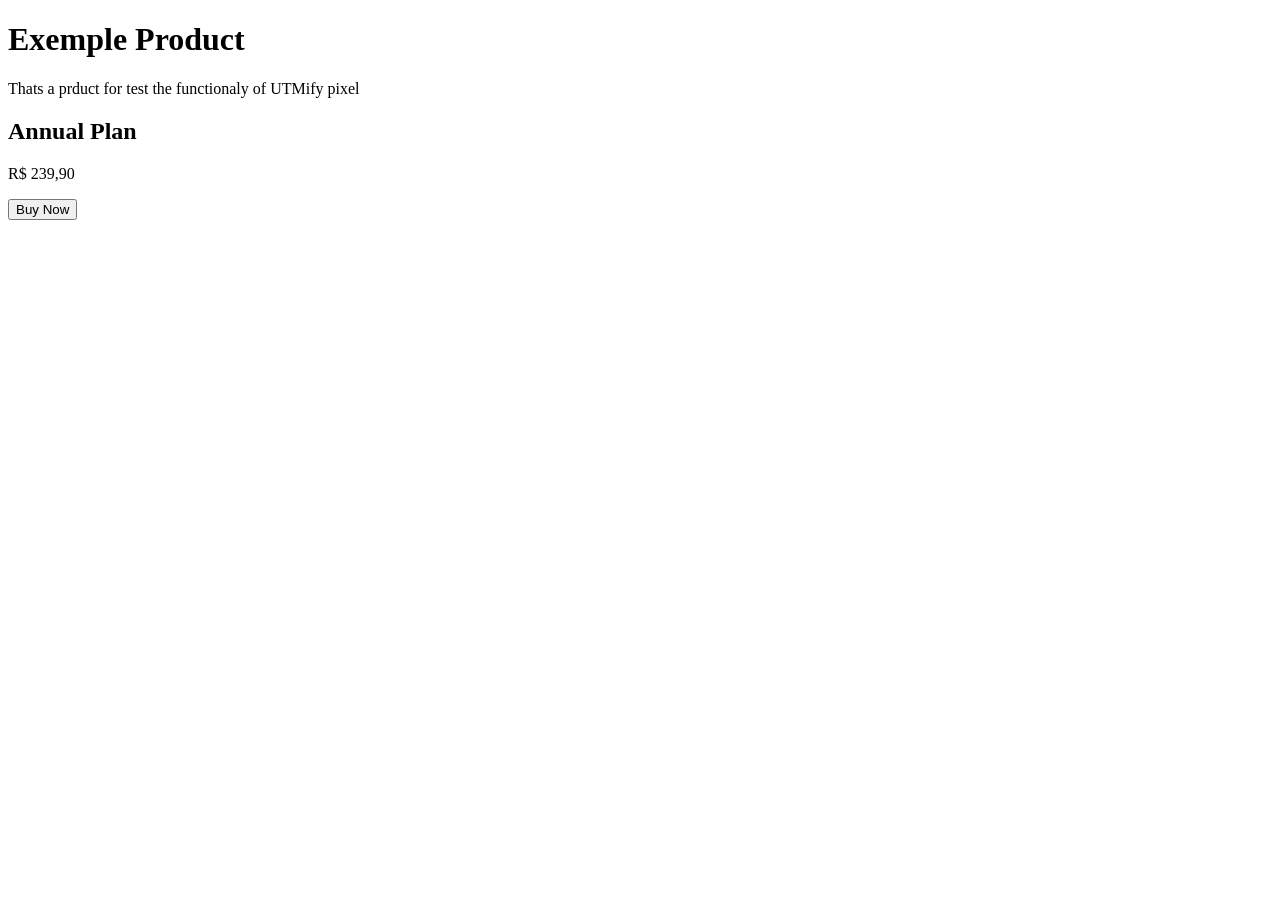
==== index.html @ 0bfbea9c "Starter and basic structure" ====
<!DOCTYPE html>
<html lang="pt-BR">
<head>
    <meta charset="UTF-8">
    <meta name="viewport" content="width=device-width, initial-scale=1.0">
    <title>Pixel Test Page UTMify</title>
    <link rel="stylesheet" href="style.css"/>

<!-- Insert UTMify pixel here -->

</head>
<body>
    <div class="container">
        <h1>Exemple Product</h1>
        <p>Thats a prduct for test the functionaly of UTMify pixel </p>
    </div>

    <div class="card">
        <h2>Annual Plan</h2>
        <p class="price">R$ 239,90</p>
        <button id="SelectProduct">Buy Now</button>
    </div>

    <script src="script.js"></script>

</body>
</html>
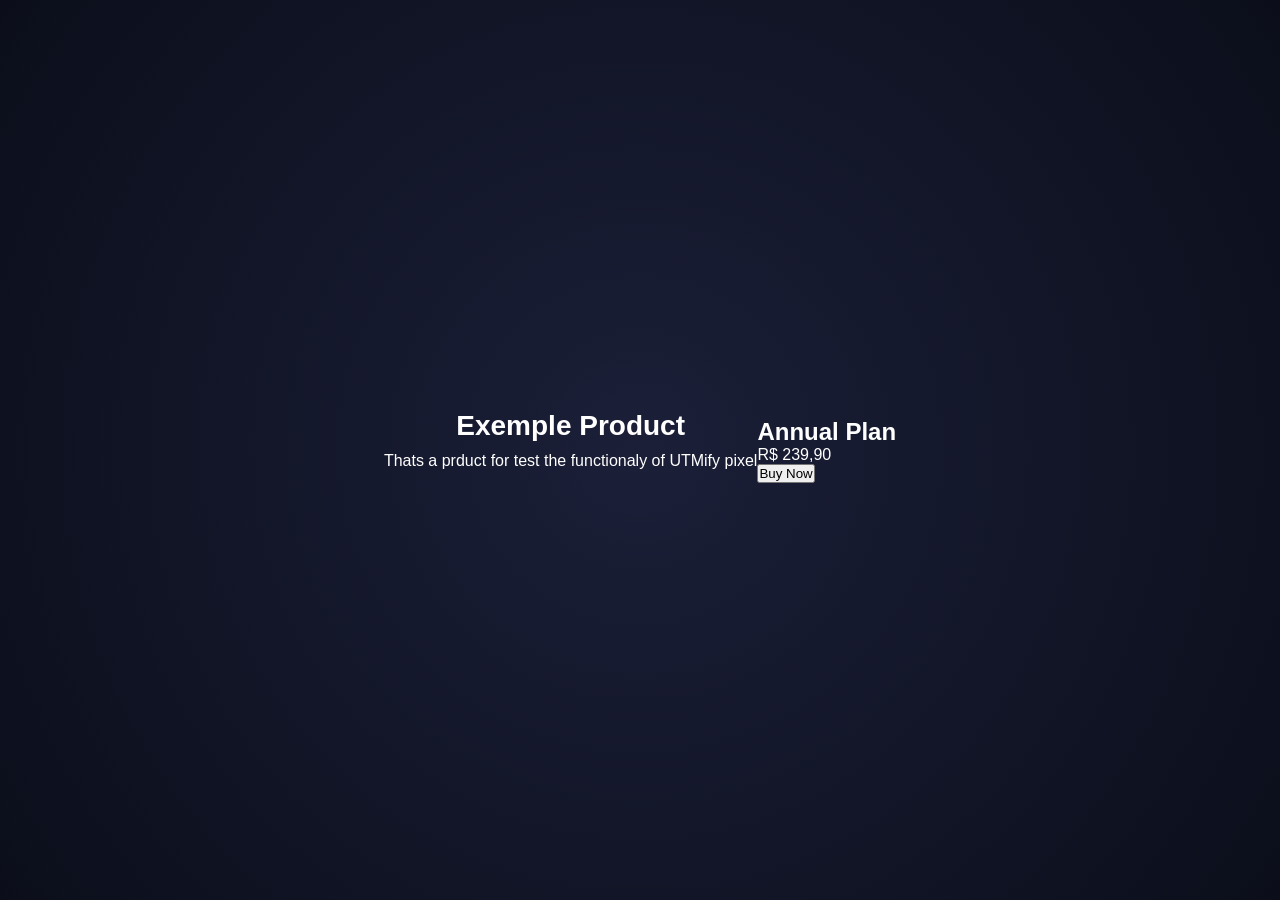
==== commit 317e9b4c: "Editing some styles in css" ====
--- a/index.html
+++ b/index.html
@@ -18,7 +18,7 @@
     <div class="card">
         <h2>Annual Plan</h2>
         <p class="price">R$ 239,90</p>
-        <button id="SelectProduct">Buy Now</button>
+        <button id="selectProduct">Buy Now</button>
     </div>
 
     <script src="script.js"></script>
--- a/style.css
+++ b/style.css
@@ -0,0 +1,25 @@
+*{
+    margin: 0;
+    padding: 0;
+    box-sizing: border-box;
+}
+
+body{
+    font-family: Arial, Helvetica, sans-serif;
+    background: radial-gradient(circle at center, #1b1f38, #0b0e1a);
+    min-height: 100vh;
+    display: flex;
+    justify-content: center;
+    align-items: center;
+    color: white;
+}
+
+.container{
+    text-align: center;
+    margin-bottom: 20px;
+}
+
+.container h1{
+    font-size: 28px;
+    margin-bottom: 10px;
+}
